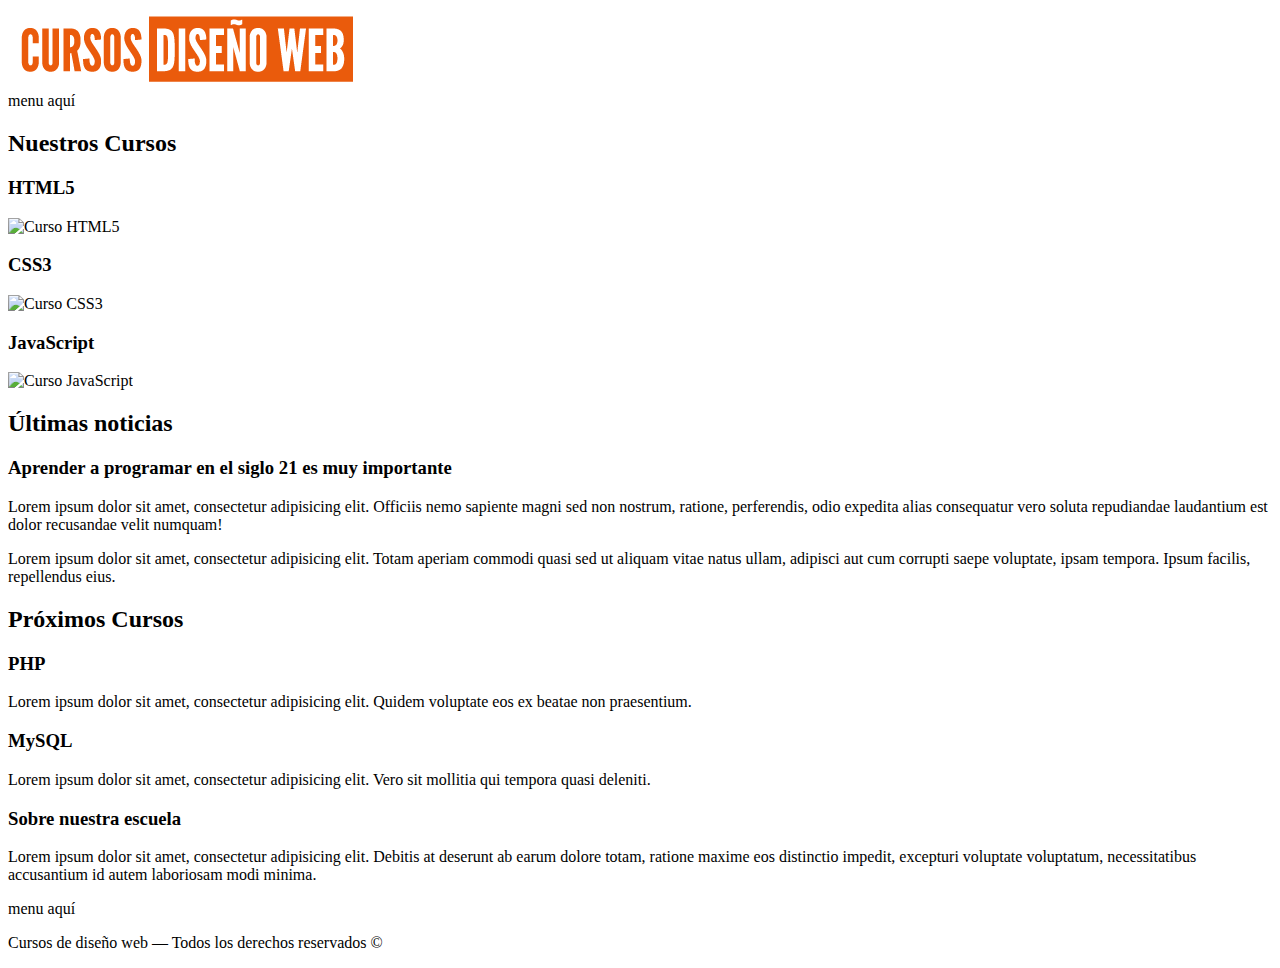
==== desarrolloweb/index.html @ 7e5f5413 "40 Atendiendo las indicaciones de WAI-ARIA" ====
<!DOCTYPE html>
<html>
  <head>
    <meta charset="utf-8">
    <meta name="description" content="Explorando y Aprendiendo HTML">
    <title>Mi primer página web con HTML5</title>
  </head>
  <body>
    <div class="contenedor">
      <header role="banner">
        <div class="logo">
          <img src="logo.png" alt="logo empresa">
        </div>
        <nav class="navegacion" role="navigation">
          menu aquí
        </nav>
      </header>

      <main class="contenido-principal" role="main">
        <section>
          <h2>Nuestros Cursos</h2>
          <div>
            <h3>HTML5</h3>
            <img src="img/html5.png" alt="Curso HTML5" width="200">
          </div>
          <div>
            <h3>CSS3</h3>
            <img src="img/css3.png" alt="Curso CSS3" width="200">
          </div>
          <div>
            <h3>JavaScript</h3>
            <img src="img/js.jpg" alt="Curso JavaScript" width="200">
          </div>
        </section>

        <section>
          <h2>Últimas noticias</h2>
          <article role="article">
            <h3>Aprender a programar en el siglo 21 es muy importante</h3>
            <p>Lorem ipsum dolor sit amet, consectetur adipisicing elit. Officiis nemo sapiente magni sed non nostrum, ratione, perferendis, odio expedita alias consequatur vero soluta repudiandae laudantium est dolor recusandae velit numquam!</p>
          </article>

          <article role="article">
            <p>Lorem ipsum dolor sit amet, consectetur adipisicing elit. Totam aperiam commodi quasi sed ut aliquam vitae natus ullam, adipisci aut cum corrupti saepe voluptate, ipsam tempora. Ipsum facilis, repellendus eius.</p>
          </article>
        </section>
      </main>

      <aside role="complementary">
        <h2>Próximos Cursos</h2>
        <div>
          <h3>PHP</h3>
          <p>Lorem ipsum dolor sit amet, consectetur adipisicing elit. Quidem voluptate eos ex beatae non praesentium.</p>

          <h3>MySQL</h3>
          <p>Lorem ipsum dolor sit amet, consectetur adipisicing elit. Vero sit mollitia qui tempora quasi deleniti.</p>
        </div>
      </aside>

    </div>

    <footer role="contentinfo">
      <div class="nosotros">
        <h3>Sobre nuestra escuela</h3>
        <p>Lorem ipsum dolor sit amet, consectetur adipisicing elit. Debitis at deserunt ab earum dolore totam, ratione maxime eos distinctio impedit, excepturi voluptate voluptatum, necessitatibus accusantium id autem laboriosam modi minima.</p>
      </div>

      <div class="menu">
        <nav role="navigation">
          menu aquí
        </nav>
      </div>
      <p>Cursos de diseño web &mdash; Todos los derechos reservados &copy</p>
    </footer>
  </body>
</html>
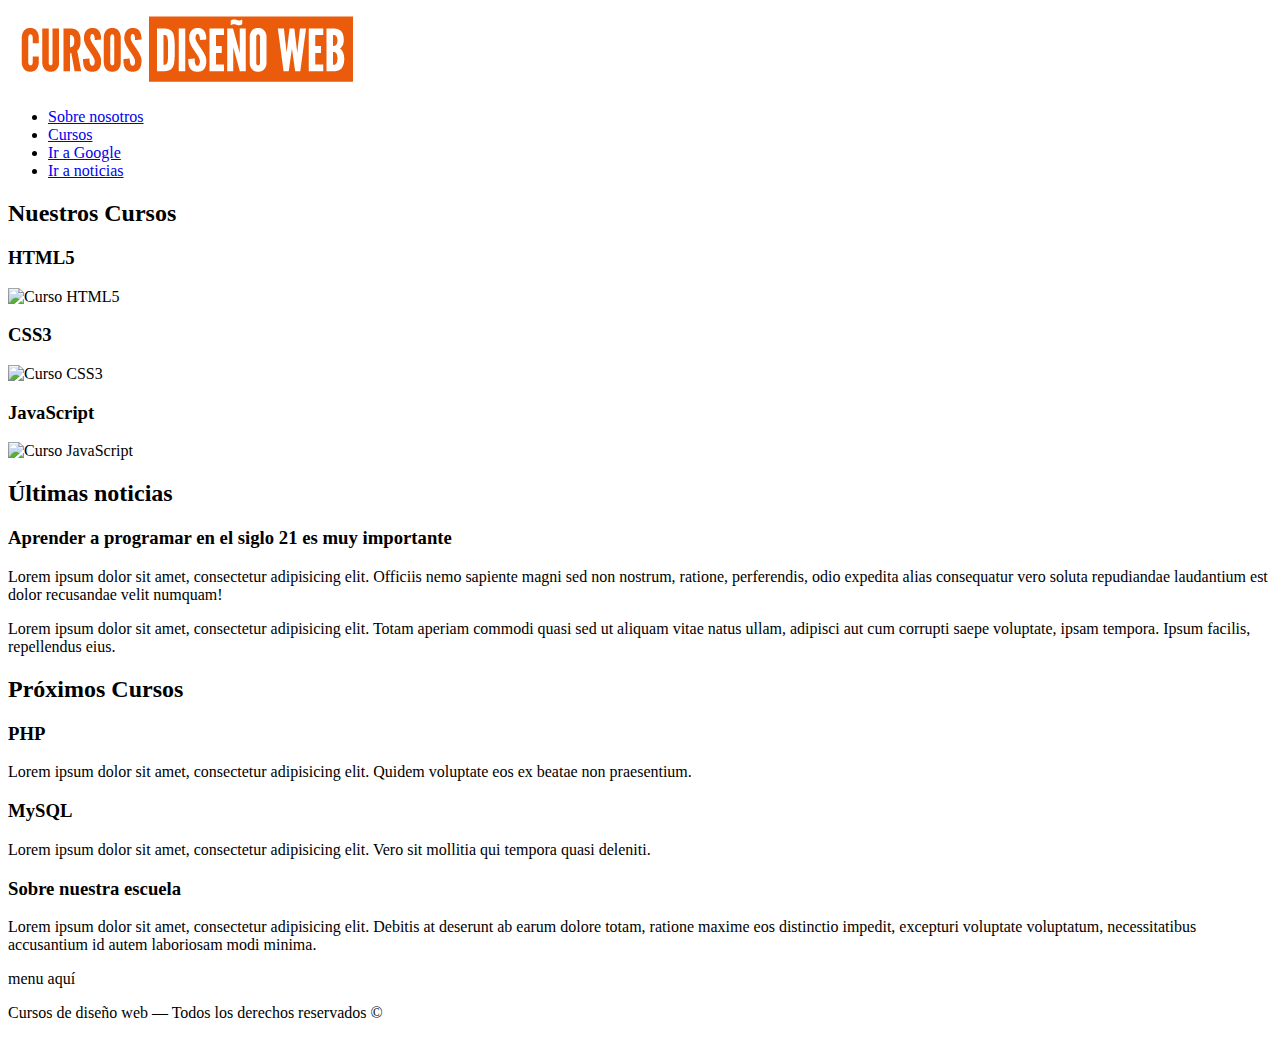
==== commit a4d3be3d: "43 Enlazando a otro archivo html" ====
--- a/desarrolloweb/index.html
+++ b/desarrolloweb/index.html
@@ -12,7 +12,12 @@
           <img src="logo.png" alt="logo empresa">
         </div>
         <nav class="navegacion" role="navigation">
-          menu aquí
+          <ul>
+            <li><a href="nosotros.html">Sobre nosotros</a></li>
+            <li><a href="#">Cursos</a></li>
+            <li><a href="#">Ir a Google</a></li>
+            <li><a href="#">Ir a noticias</a></li>
+          </ul>
         </nav>
       </header>
 
@@ -44,7 +49,7 @@
             <p>Lorem ipsum dolor sit amet, consectetur adipisicing elit. Totam aperiam commodi quasi sed ut aliquam vitae natus ullam, adipisci aut cum corrupti saepe voluptate, ipsam tempora. Ipsum facilis, repellendus eius.</p>
           </article>
         </section>
-      </main>
+      </main><!--.contenedor-->
 
       <aside role="complementary">
         <h2>Próximos Cursos</h2>
@@ -69,7 +74,8 @@
         <nav role="navigation">
           menu aquí
         </nav>
-      </div>
+      </div><!--.menu-->
+
       <p>Cursos de diseño web &mdash; Todos los derechos reservados &copy</p>
     </footer>
   </body>
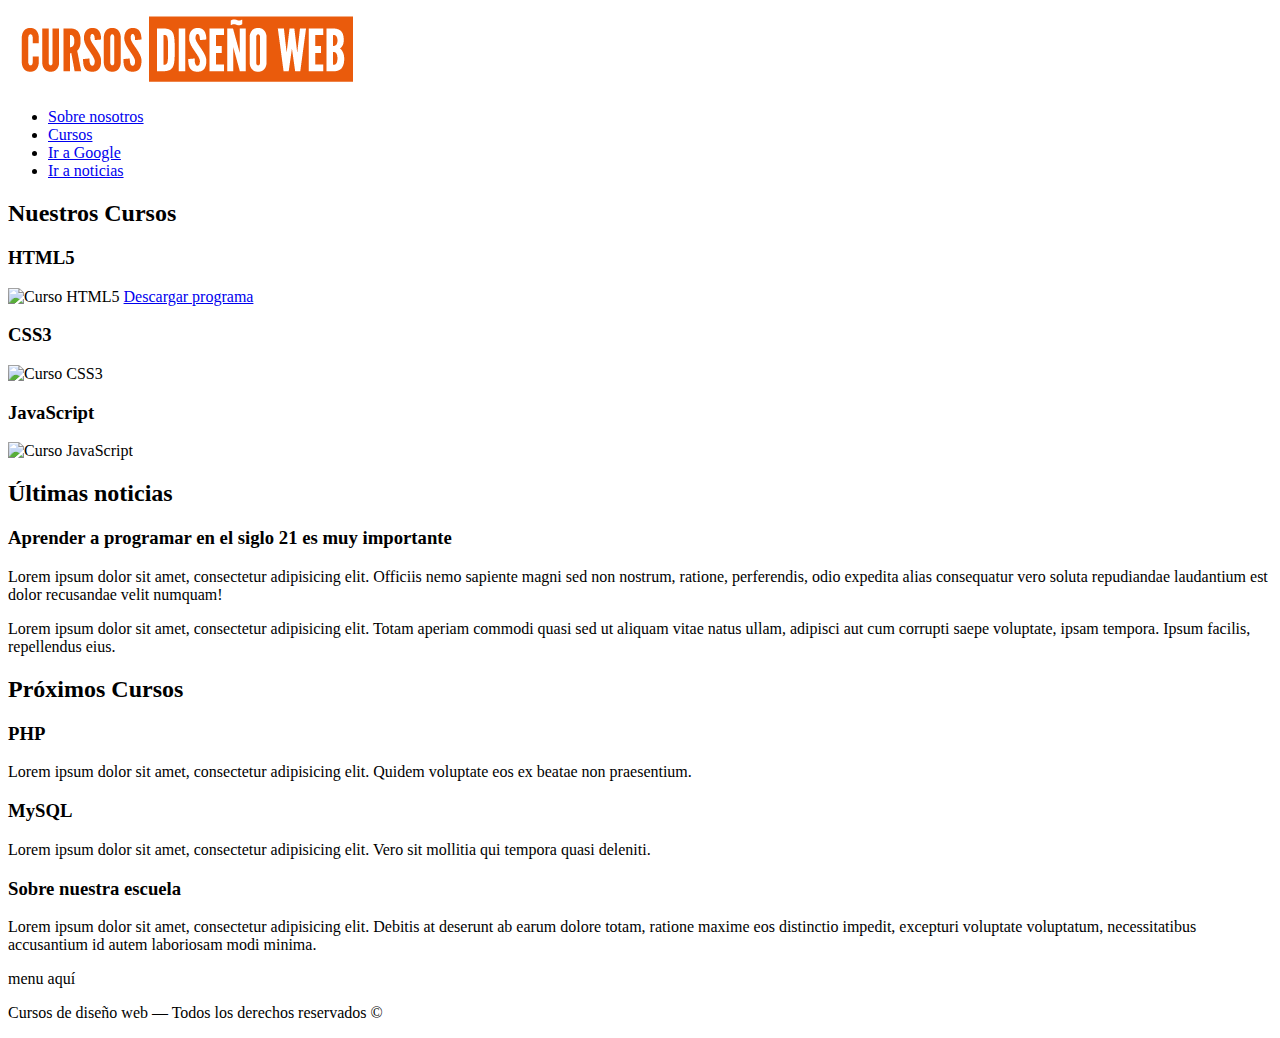
==== commit d7e85053: "46 Enlazando a contenido para descargar" ====
--- a/desarrolloweb/index.html
+++ b/desarrolloweb/index.html
@@ -9,14 +9,14 @@
     <div class="contenedor">
       <header role="banner">
         <div class="logo">
-          <img src="logo.png" alt="logo empresa">
+          <img src="img/logo.png" alt="logo empresa">
         </div>
         <nav class="navegacion" role="navigation">
           <ul>
             <li><a href="nosotros.html">Sobre nosotros</a></li>
             <li><a href="#">Cursos</a></li>
-            <li><a href="#">Ir a Google</a></li>
-            <li><a href="#">Ir a noticias</a></li>
+            <li><a href="https://www.google.com">Ir a Google</a></li>
+            <li><a href="#noticias">Ir a noticias</a></li>
           </ul>
         </nav>
       </header>
@@ -27,6 +27,7 @@
           <div>
             <h3>HTML5</h3>
             <img src="img/html5.png" alt="Curso HTML5" width="200">
+            <a href="programa-html5.pdf" download>Descargar programa</a>
           </div>
           <div>
             <h3>CSS3</h3>
@@ -38,7 +39,7 @@
           </div>
         </section>
 
-        <section>
+        <section id="noticias">
           <h2>Últimas noticias</h2>
           <article role="article">
             <h3>Aprender a programar en el siglo 21 es muy importante</h3>
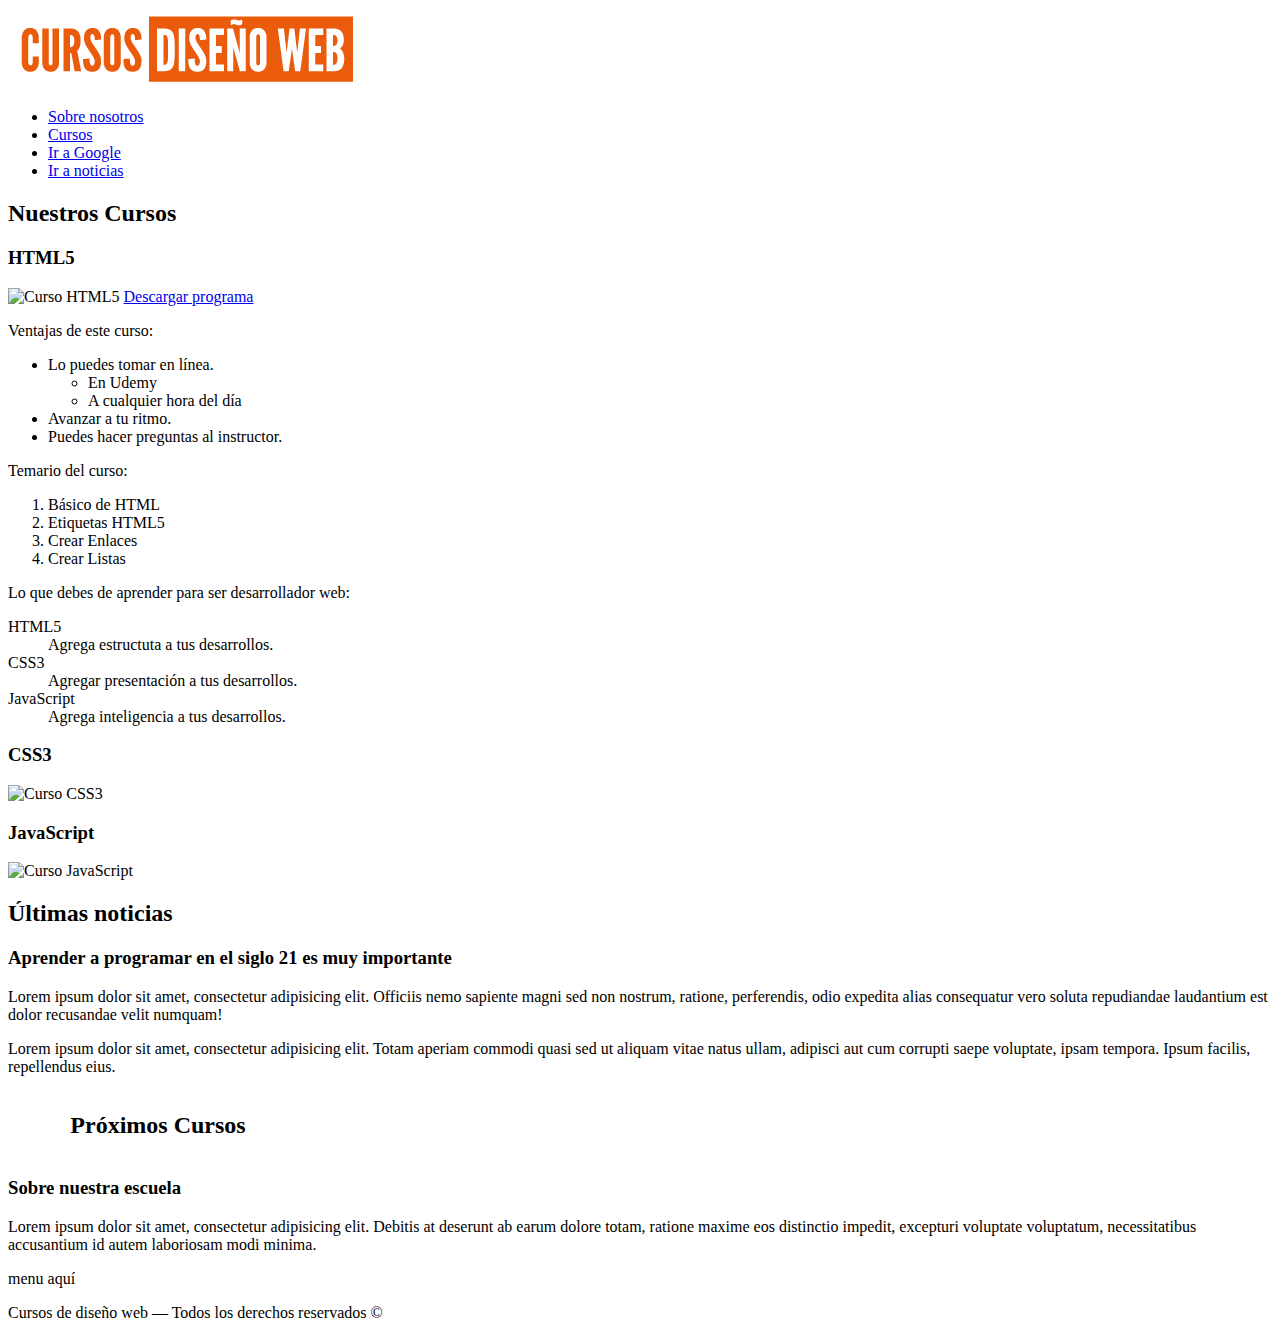
==== commit a690ce38: "51 Creando una tabla" ====
--- a/desarrolloweb/index.html
+++ b/desarrolloweb/index.html
@@ -15,7 +15,7 @@
           <ul>
             <li><a href="nosotros.html">Sobre nosotros</a></li>
             <li><a href="#">Cursos</a></li>
-            <li><a href="https://www.google.com">Ir a Google</a></li>
+            <li><a href="https://www.google.com" target="_blank">Ir a Google</a></li>
             <li><a href="#noticias">Ir a noticias</a></li>
           </ul>
         </nav>
@@ -28,6 +28,37 @@
             <h3>HTML5</h3>
             <img src="img/html5.png" alt="Curso HTML5" width="200">
             <a href="programa-html5.pdf" download>Descargar programa</a>
+
+            <p>Ventajas de este curso:</p>
+            <ul>
+              <li>
+                Lo puedes tomar en línea.
+                <ul>
+                  <li>En Udemy</li>
+                  <li>A cualquier hora del día</li>
+                </ul>
+              </li>
+              <li>Avanzar a tu ritmo.</li>
+              <li>Puedes hacer preguntas al instructor.</li>
+            </ul>
+
+            <p>Temario del curso:</p>
+            <ol>
+              <li>Básico de HTML</li>
+              <li>Etiquetas HTML5</li>
+              <li>Crear Enlaces</li>
+              <li>Crear Listas</li>
+            </ol>
+
+            <p>Lo que debes de aprender para ser desarrollador web:</p>
+            <dl>
+              <dt>HTML5</dt>
+              <dd>Agrega estructuta a tus desarrollos.</dd>
+              <dt>CSS3</dt>
+              <dd>Agregar presentación a tus desarrollos.</dd>
+              <dt>JavaScript</dt>
+              <dd>Agrega inteligencia a tus desarrollos.</dd>
+            </dl>
           </div>
           <div>
             <h3>CSS3</h3>
@@ -53,14 +84,10 @@
       </main><!--.contenedor-->
 
       <aside role="complementary">
-        <h2>Próximos Cursos</h2>
-        <div>
-          <h3>PHP</h3>
-          <p>Lorem ipsum dolor sit amet, consectetur adipisicing elit. Quidem voluptate eos ex beatae non praesentium.</p>
 
-          <h3>MySQL</h3>
-          <p>Lorem ipsum dolor sit amet, consectetur adipisicing elit. Vero sit mollitia qui tempora quasi deleniti.</p>
-        </div>
+        <table width="300">
+          <caption><h2>Próximos Cursos</h2></caption>
+        </table>
       </aside>
 
     </div>
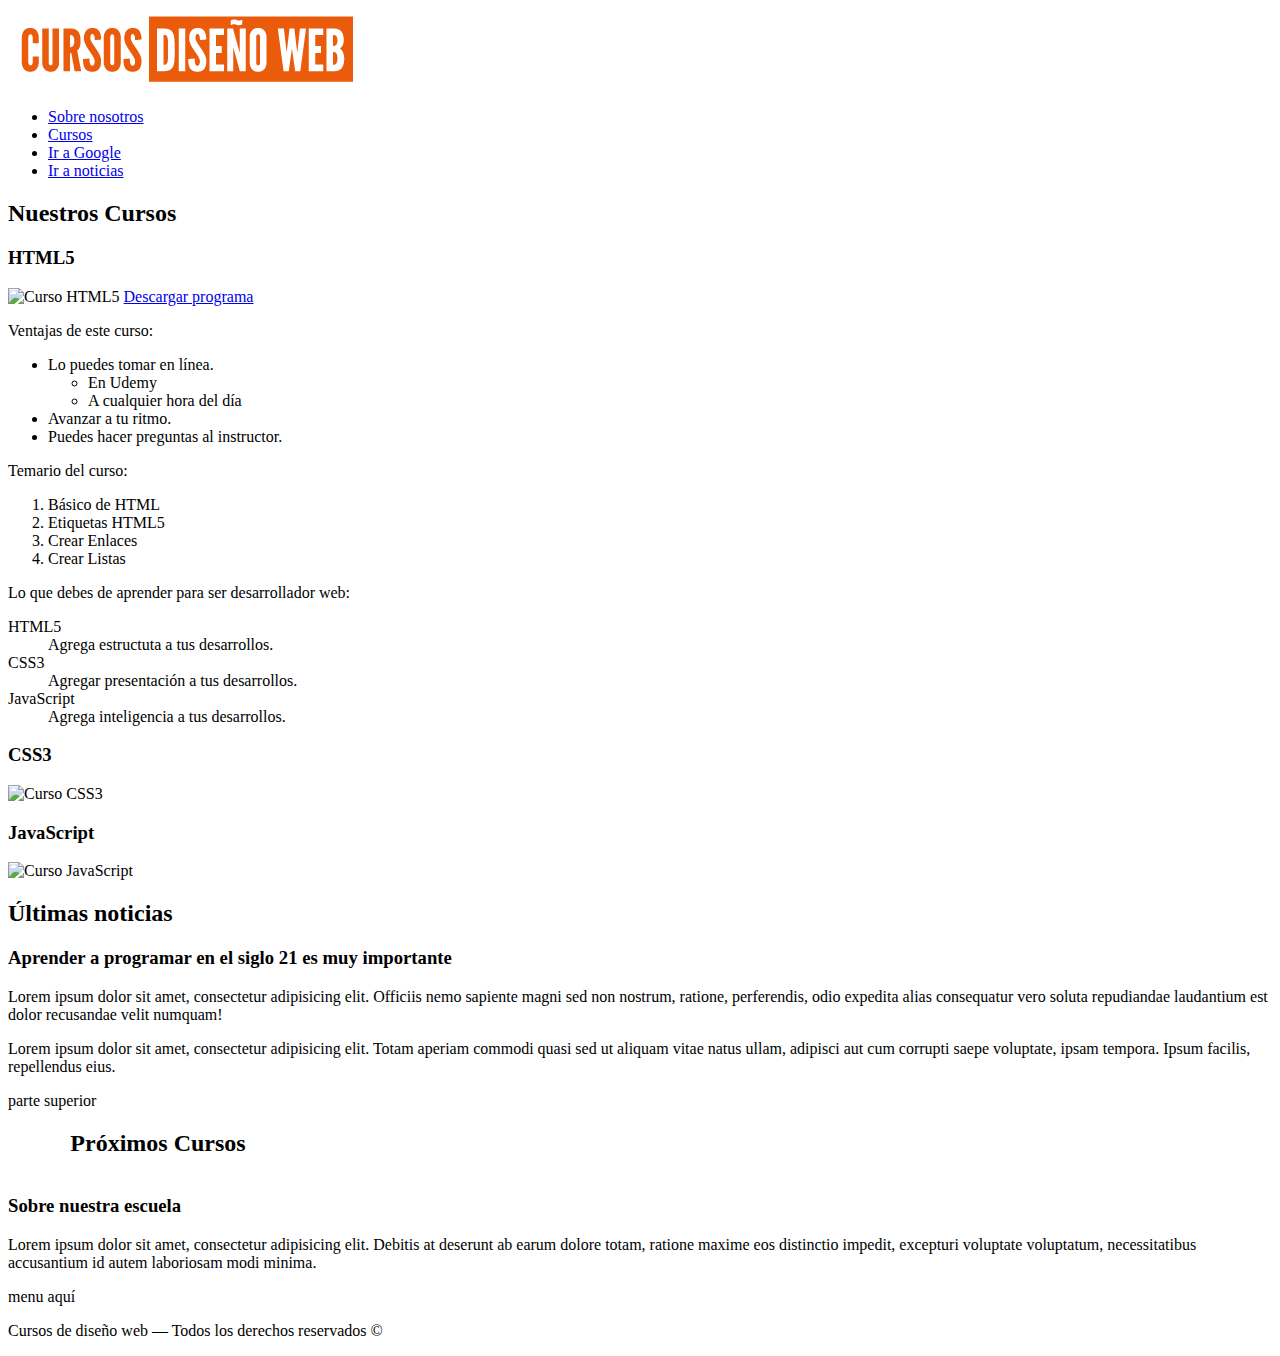
==== commit c855ad64: "52 Table Header" ====
--- a/desarrolloweb/index.html
+++ b/desarrolloweb/index.html
@@ -87,6 +87,9 @@
 
         <table width="300">
           <caption><h2>Próximos Cursos</h2></caption>
+          <thead>
+            parte superior
+          </thead>
         </table>
       </aside>
 
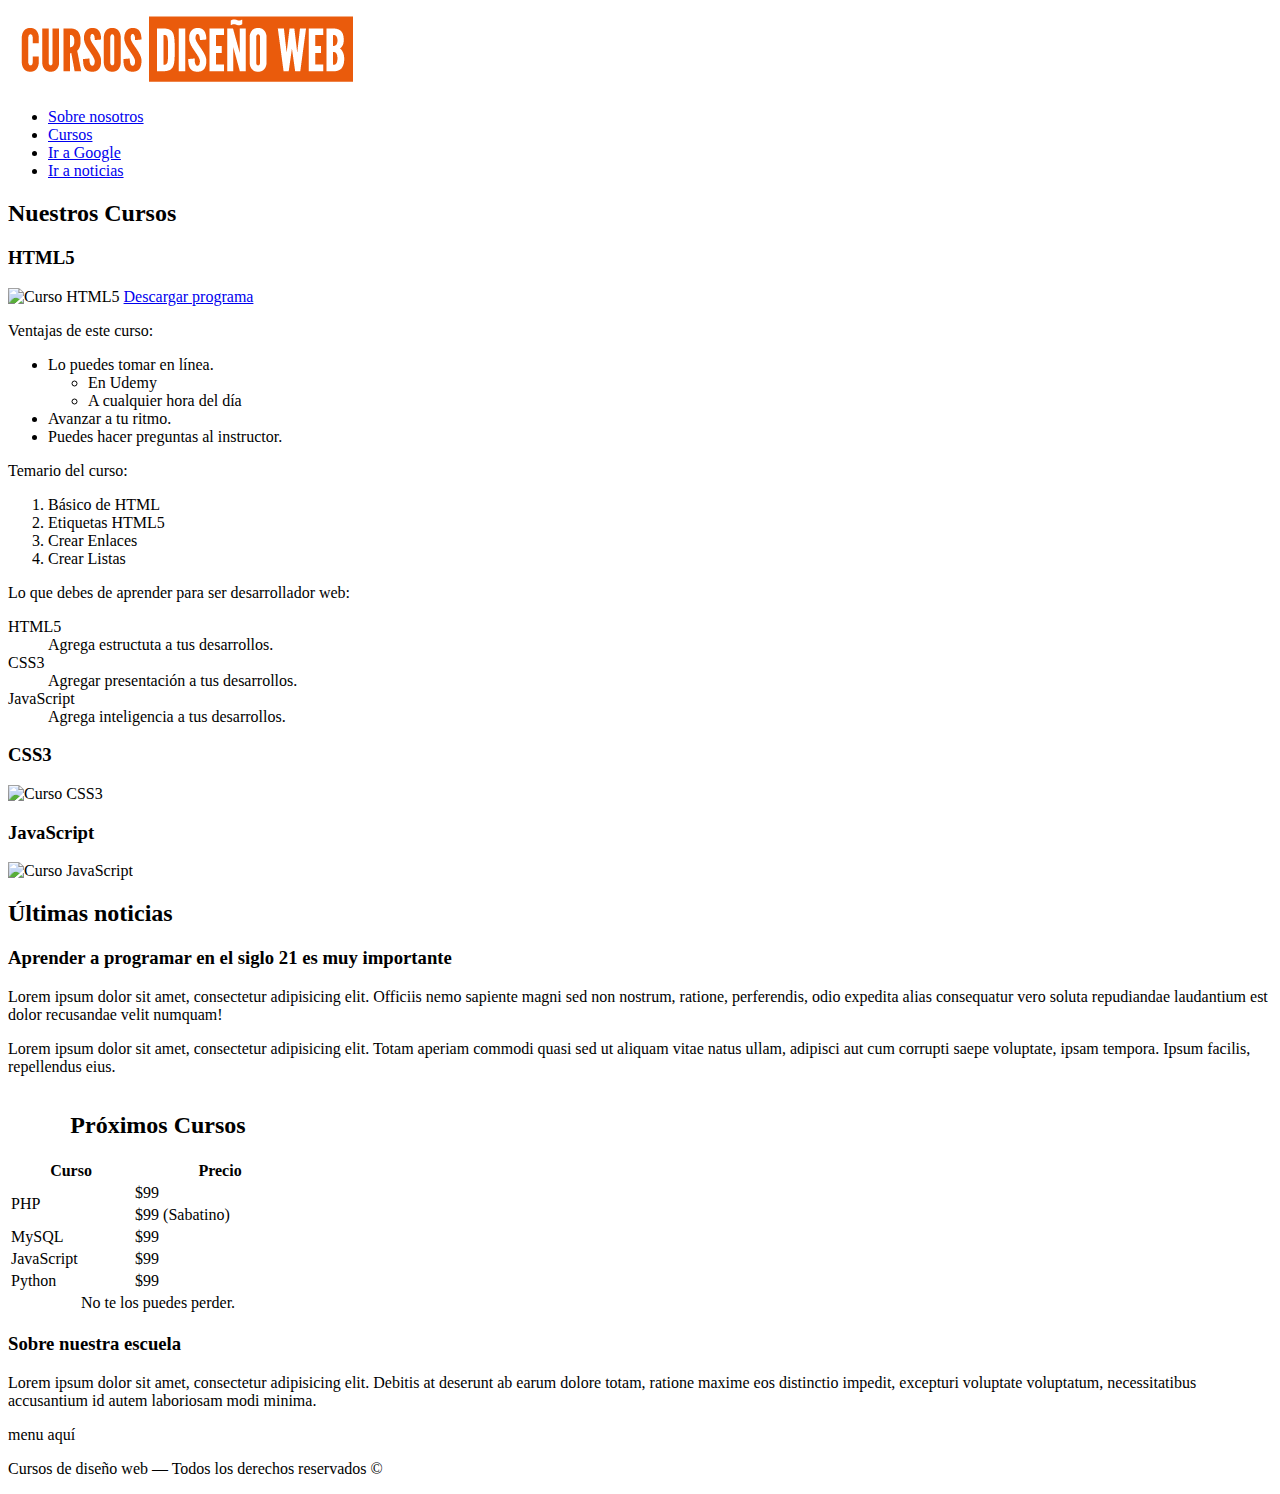
==== commit 6a84a1b3: "56 Colspan y Rowspan" ====
--- a/desarrolloweb/index.html
+++ b/desarrolloweb/index.html
@@ -88,8 +88,39 @@
         <table width="300">
           <caption><h2>Próximos Cursos</h2></caption>
           <thead>
-            parte superior
+            <tr>
+              <th>Curso</th>
+              <th>Precio</th>
+            </tr>
           </thead>
+
+          <tfoot>
+            <tr>
+              <td colspan="2" align="center">No te los puedes perder.</td>
+            </tr>
+          </tfoot>
+
+          <tbody>
+            <tr>
+              <td rowspan="2">PHP</td>
+              <td>$99</td>
+            </tr>
+            <tr>
+              <td>$99 (Sabatino)</td>
+            </tr>
+            <tr>
+              <td>MySQL</td>
+              <td>$99</td>
+            </tr>
+            <tr>
+              <td>JavaScript</td>
+              <td>$99</td>
+            </tr>
+            <tr>
+              <td>Python</td>
+              <td>$99</td>
+            </tr>
+          </tbody>
         </table>
       </aside>
 
